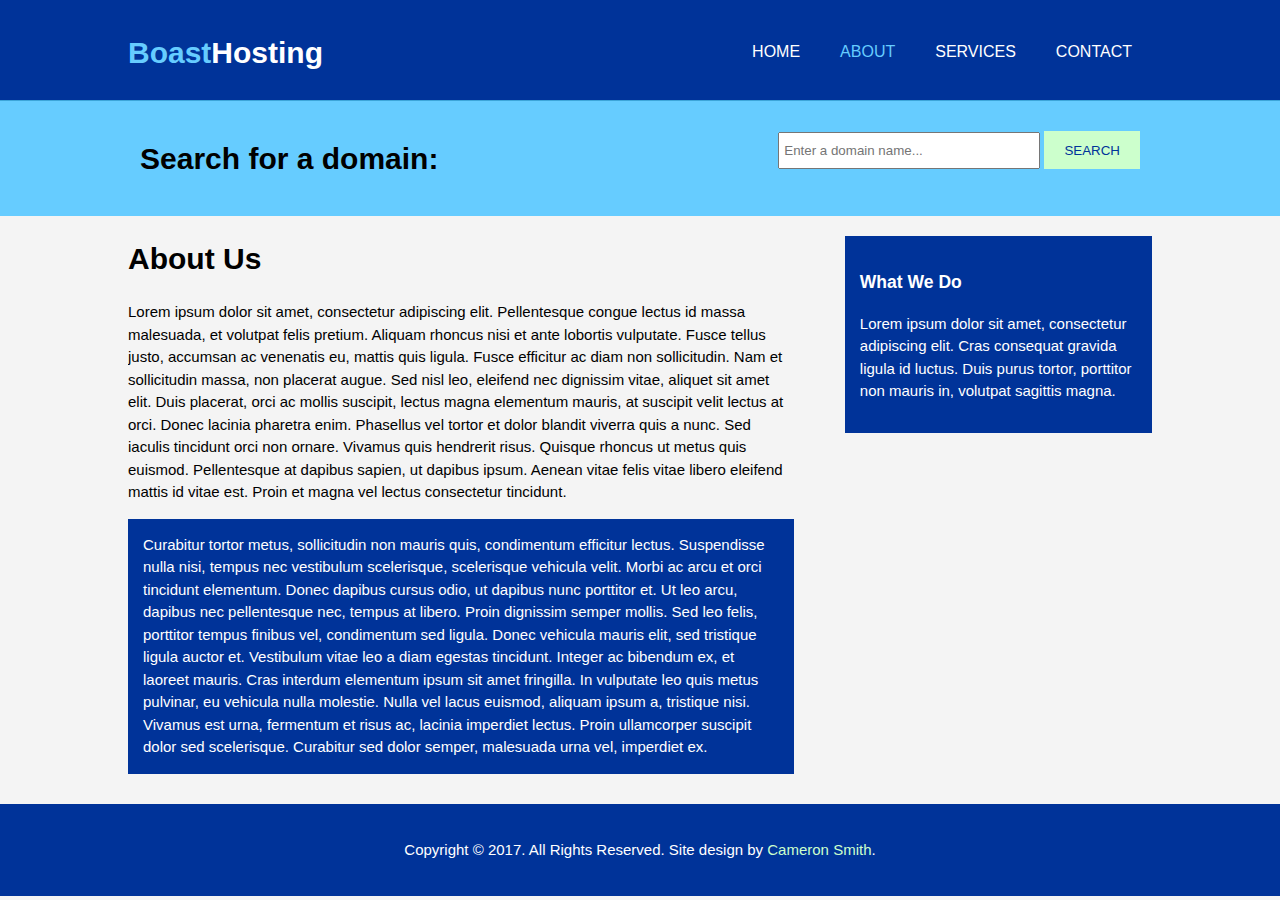
==== about.html @ 4ae9f77b "first commit" ====
<!DOCTYPE html>
<html lang="en">
  <head>
    <meta charset="utf-8">
    <meta name="viewport" content="width=device-width">
    <meta name="description" content="Affordable and professional web services">
    <meta name="keywords" content="web design, web development, web hosting, affordable web design, professional web design, professional web development, affordable web development, web services, affordable web services, professional web services">
    <meta name="author" content="Cameron Smith">
    <title>BoastHosting Web Services - About</title>
    <link rel="stylesheet" href="./css/style.css">
    <link rel="stylesheet" type="text/css" href="./css/font-awesome.min.css">
    
  </head>
  <body>

    <header>
      <div class="container">
        <div id="branding">
          <h1><span class="highlight">Boast</span>Hosting</h1>
        </div>
        <nav>
          <ul>
            <li><a href="index.html">Home</a></li>
            <li class="current"><a href="about.html">About</a></li>
            <li><a href="services.html">Services</a></li>
            <li><a href="contact.html">Contact</a></li>
          </ul>
        </nav>
      </div>
    </header>

    <section id="domain">
      <div class="container">
        <h1>Search for a domain:</h1>
        <form action="" method="post">
          <input type="text" placeholder="Enter a domain name...">
          <button type="submit" class="button_1">Search</button>
        </form>
      </div>
    </section>

    <main>
      <div class="container">
        <article id="main-col">
          <h1 class="page-title">About Us</h1>
          <p>Lorem ipsum dolor sit amet, consectetur adipiscing elit. Pellentesque congue lectus id massa malesuada, et volutpat felis pretium. Aliquam rhoncus nisi et ante lobortis vulputate. Fusce tellus justo, accumsan ac venenatis eu, mattis quis ligula. Fusce efficitur ac diam non sollicitudin. Nam et sollicitudin massa, non placerat augue. Sed nisl leo, eleifend nec dignissim vitae, aliquet sit amet elit. Duis placerat, orci ac mollis suscipit, lectus magna elementum mauris, at suscipit velit lectus at orci. Donec lacinia pharetra enim. Phasellus vel tortor et dolor blandit viverra quis a nunc. Sed iaculis tincidunt orci non ornare. Vivamus quis hendrerit risus. Quisque rhoncus ut metus quis euismod. Pellentesque at dapibus sapien, ut dapibus ipsum. Aenean vitae felis vitae libero eleifend mattis id vitae est. Proin et magna vel lectus consectetur tincidunt.</p>

          <p class="dark">Curabitur tortor metus, sollicitudin non mauris quis, condimentum efficitur lectus. Suspendisse nulla nisi, tempus nec vestibulum scelerisque, scelerisque vehicula velit. Morbi ac arcu et orci tincidunt elementum. Donec dapibus cursus odio, ut dapibus nunc porttitor et. Ut leo arcu, dapibus nec pellentesque nec, tempus at libero. Proin dignissim semper mollis. Sed leo felis, porttitor tempus finibus vel, condimentum sed ligula. Donec vehicula mauris elit, sed tristique ligula auctor et. Vestibulum vitae leo a diam egestas tincidunt. Integer ac bibendum ex, et laoreet mauris. Cras interdum elementum ipsum sit amet fringilla. In vulputate leo quis metus pulvinar, eu vehicula nulla molestie. Nulla vel lacus euismod, aliquam ipsum a, tristique nisi. Vivamus est urna, fermentum et risus ac, lacinia imperdiet lectus. Proin ullamcorper suscipit dolor sed scelerisque. Curabitur sed dolor semper, malesuada urna vel, imperdiet ex.</p>
        </article>

        <aside id="sidebar">
          <div class="dark">
            <h3>What We Do</h3>
            <p>Lorem ipsum dolor sit amet, consectetur adipiscing elit. Cras consequat gravida ligula id luctus. Duis purus tortor, porttitor non mauris in, volutpat sagittis magna.</p>
          </div>
        </aside>
      </div>
    </main>

    <footer>
      <p>Copyright &copy; 2017. All Rights Reserved. Site design by <a href="http://csmith.butlerccwebdev.net">Cameron Smith</a>.</p>
    </footer>

  </body>
</html>
---- css/style.css ----
body {
  font: 15px/1.5 Arial, Helvetica, sans-serif;
  padding: 0;
  margin: 0;
  background-color: #f4f4f4;
}

/* Global */
.container {
  width: 80%;
  margin: auto;
  overflow: hidden;
}

ul {
  margin: 0;
  padding: 0;
}

.button_1 {
  height: 38px;
  background: #CCFFCC;
  border: none;
  padding-left: 20px;
  padding-right: 20px;
  color: #003399;
  cursor: pointer;
  text-transform: uppercase;
}

.button_1:hover {
  background-color: #e1ffe1;
}

.dark {
  padding: 15px;
  background: #003399;
  color: #ffffff;
  margin-top: 10px;
  margin-bottom: 10px;
}

/* Header */
header {
  background: #003399;
  color: #ffffff;
  padding-top: 30px;
  min-height: 70px;
  border-bottom: #3DA5D9 1px solid;
}

header a {
  color: #ffffff;
  text-decoration: none;
  text-transform: uppercase;
  font-size: 16px;
}

header li {
  float: left;
  display: inline;
  padding: 0 20px 0 20px;
  list-style-type: none;
}

header #branding {
  float: left;
}

header #branding h1 {
  margin: 0;
}

header nav {
  float: right;
  margin-top: 10px;
}

header .highlight, header .current a {
  color: #66CCFF;

}

header a:hover {
  color: #66CCFF;

}

header .current a:hover {
  color: #0099CC;
}

/* Showcase */
#showcase {
  min-height: 450px;
  background: url('../img/showcase.jpg') no-repeat center center;
  background-size: cover;
  width: 100%;
  color: #003399;
}

#showcase h1 {
  margin-top: 200px;
  font-size: 55px;
  margin-bottom: -33px;
}

#showcase p {
  font-size: 20px;
  width: 30%;
  color: #000;
  margin-left: 50px;
}

/* Domain Search */
#domain {
  padding: 15px;
  color: #000000;
  background: #66CCFF;
}

#domain h1 {
  float: left;
}

#domain form {
  float: right;
  margin-top: 15px;
}

#domain input[type="text"] {
  padding: 4px;
  height: 25px;
  width: 250px;
}

/* Boxes */
#boxes {
  margin-top: 20px;
}

#boxes .box {
  float: left;
  text-align: center;
  width: 30%;
  padding: 10px;
}

#boxes .box img {
  width: 90px;
}

/* Sidebar */
aside#sidebar {
  float: right;
  width: 30%;
  margin-top: 10px;
}

aside#sidebar .quote input, aside#sidebar .quote textarea {
  width: 90%;
  padding: 5px;
}

/* Main-col */
article#main-col {
  float: left;
  width: 65%;
}

/* Services */
ul#services li {
  list-style: none;
  padding: 20px;
  border: #cccccc solid 1px;
  margin-bottom: 5px;
  background: #e6e6e6;
}

footer {
  padding: 20px;
  margin-top: 20px;
  color: #ffffff;
  background-color: #003399;
  text-align: center;
}

footer a {
  text-decoration: none;
  color: #CCFFCC;
}

/* Media Queries */
@media(max-width: 768px) {
  header #branding,
  header nav,
  header nav li,
  #domain h1,
  #domain form,
  #boxes .box,
  article#main-col,
  aside#sidebar {
    float: none;
    text-align: center;
    width: 100%;
  }

  header {
    padding-bottom: 20px;
  }

  #showcase {
    background: #0099CC;
  }

  #showcase p {
    width: 100%;
    margin-top: 50px;
    margin-left: 10px;
    color: #ffffff;
  }

  #showcase h1 {
    margin-top: 40px;
    color: #003399;
  }

  #domain button, .quote button {
    display: block;
    width: 100%;
  }

  #domain form input[type="text"], .quote input, .quote textarea {
    width: 100%;
    margin-bottom: 5px;
  }
}
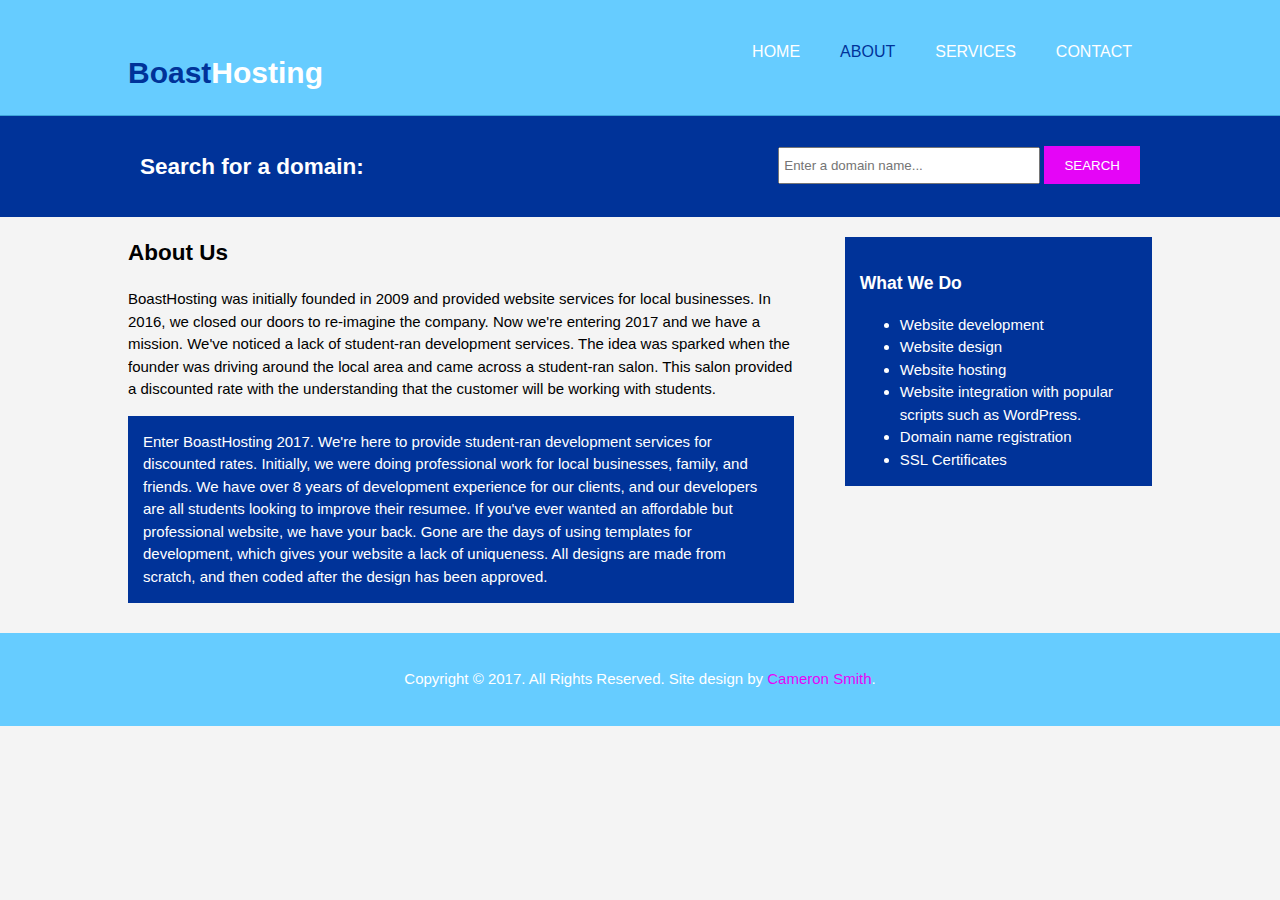
==== commit ae222b60: "All HTML documents passing validator" ====
--- a/about.html
+++ b/about.html
@@ -9,7 +9,7 @@
     <title>BoastHosting Web Services - About</title>
     <link rel="stylesheet" href="./css/style.css">
     <link rel="stylesheet" type="text/css" href="./css/font-awesome.min.css">
-    
+
   </head>
   <body>
 
@@ -31,10 +31,10 @@
 
     <section id="domain">
       <div class="container">
-        <h1>Search for a domain:</h1>
-        <form action="" method="post">
+        <h2>Search for a domain:</h2>
+        <form>
           <input type="text" placeholder="Enter a domain name...">
-          <button type="submit" class="button_1">Search</button>
+          <button type="submit" class="button_1">Search</button> <!-- Need WHMCS to do this over POST. -->
         </form>
       </div>
     </section>
@@ -42,16 +42,23 @@
     <main>
       <div class="container">
         <article id="main-col">
-          <h1 class="page-title">About Us</h1>
-          <p>Lorem ipsum dolor sit amet, consectetur adipiscing elit. Pellentesque congue lectus id massa malesuada, et volutpat felis pretium. Aliquam rhoncus nisi et ante lobortis vulputate. Fusce tellus justo, accumsan ac venenatis eu, mattis quis ligula. Fusce efficitur ac diam non sollicitudin. Nam et sollicitudin massa, non placerat augue. Sed nisl leo, eleifend nec dignissim vitae, aliquet sit amet elit. Duis placerat, orci ac mollis suscipit, lectus magna elementum mauris, at suscipit velit lectus at orci. Donec lacinia pharetra enim. Phasellus vel tortor et dolor blandit viverra quis a nunc. Sed iaculis tincidunt orci non ornare. Vivamus quis hendrerit risus. Quisque rhoncus ut metus quis euismod. Pellentesque at dapibus sapien, ut dapibus ipsum. Aenean vitae felis vitae libero eleifend mattis id vitae est. Proin et magna vel lectus consectetur tincidunt.</p>
-
-          <p class="dark">Curabitur tortor metus, sollicitudin non mauris quis, condimentum efficitur lectus. Suspendisse nulla nisi, tempus nec vestibulum scelerisque, scelerisque vehicula velit. Morbi ac arcu et orci tincidunt elementum. Donec dapibus cursus odio, ut dapibus nunc porttitor et. Ut leo arcu, dapibus nec pellentesque nec, tempus at libero. Proin dignissim semper mollis. Sed leo felis, porttitor tempus finibus vel, condimentum sed ligula. Donec vehicula mauris elit, sed tristique ligula auctor et. Vestibulum vitae leo a diam egestas tincidunt. Integer ac bibendum ex, et laoreet mauris. Cras interdum elementum ipsum sit amet fringilla. In vulputate leo quis metus pulvinar, eu vehicula nulla molestie. Nulla vel lacus euismod, aliquam ipsum a, tristique nisi. Vivamus est urna, fermentum et risus ac, lacinia imperdiet lectus. Proin ullamcorper suscipit dolor sed scelerisque. Curabitur sed dolor semper, malesuada urna vel, imperdiet ex.</p>
+          <h2 class="page-title">About Us</h2>
+          <p>BoastHosting was initially founded in 2009 and provided website services for local businesses. In 2016, we closed our doors to re-imagine the company. Now we're entering 2017 and we have a mission. We've noticed a lack of student-ran development services. The idea was sparked when the founder was driving around the local area and came across a student-ran salon. This salon provided a discounted rate with the understanding that the customer will be working with students.</p>
+          <p class="dark">Enter BoastHosting 2017. We're here to provide student-ran development services for discounted rates. Initially, we were doing professional work for local businesses, family, and friends. We have over 8 years of development experience for our clients, and our developers are all students looking to improve their resumee.
+          If you've ever wanted an affordable but professional website, we have your back. Gone are the days of using templates for development, which gives your website a lack of uniqueness. All designs are made from scratch, and then coded after the design has been approved.</p>
         </article>
 
         <aside id="sidebar">
           <div class="dark">
             <h3>What We Do</h3>
-            <p>Lorem ipsum dolor sit amet, consectetur adipiscing elit. Cras consequat gravida ligula id luctus. Duis purus tortor, porttitor non mauris in, volutpat sagittis magna.</p>
+            <ul>
+              <li>Website development</li>
+              <li>Website design</li>
+              <li>Website hosting</li>
+              <li>Website integration with popular scripts such as WordPress.</li>
+              <li>Domain name registration</li>
+              <li>SSL Certificates</li>
+            </ul>
           </div>
         </aside>
       </div>
--- a/css/style.css
+++ b/css/style.css
@@ -5,6 +5,15 @@
   background-color: #f4f4f4;
 }
 
+a {
+  color: #E505F7;
+  text-decoration: none;
+}
+
+a:hover {
+  color: #F2CCF5;
+}
+
 /* Global */
 .container {
   width: 80%;
@@ -19,17 +28,21 @@
 
 .button_1 {
   height: 38px;
-  background: #CCFFCC;
+  background: #E505F7;
   border: none;
   padding-left: 20px;
   padding-right: 20px;
-  color: #003399;
+  color: #fff;
   cursor: pointer;
   text-transform: uppercase;
 }
 
 .button_1:hover {
-  background-color: #e1ffe1;
+  background-color: #F2CCF5;
+}
+
+.light {
+  color: #fff;
 }
 
 .dark {
@@ -40,9 +53,13 @@
   margin-bottom: 10px;
 }
 
+.note {
+  color: #FF0000;
+}
+
 /* Header */
 header {
-  background: #003399;
+  background: #66CCFF;
   color: #ffffff;
   padding-top: 30px;
   min-height: 70px;
@@ -67,7 +84,7 @@
   float: left;
 }
 
-header #branding h1 {
+header #branding h2 {
   margin: 0;
 }
 
@@ -77,12 +94,11 @@
 }
 
 header .highlight, header .current a {
-  color: #66CCFF;
-
+  color: #003399;
 }
 
 header a:hover {
-  color: #66CCFF;
+  color: #003399;
 
 }
 
@@ -96,35 +112,36 @@
   background: url('../img/showcase.jpg') no-repeat center center;
   background-size: cover;
   width: 100%;
-  color: #003399;
-}
-
-#showcase h1 {
-  margin-top: 200px;
+  color: #fff;
+}
+
+#showcase h2 {
+  margin-top: 150px;
   font-size: 55px;
   margin-bottom: -33px;
 }
 
 #showcase p {
   font-size: 20px;
-  width: 30%;
+  width: 40%;
   color: #000;
-  margin-left: 50px;
+  margin-left: 35px;
 }
 
 /* Domain Search */
 #domain {
   padding: 15px;
-  color: #000000;
-  background: #66CCFF;
-}
-
-#domain h1 {
+  color: #fff;
+  background: #003399;
+}
+
+#domain h2 {
   float: left;
 }
 
 #domain form {
   float: right;
+
   margin-top: 15px;
 }
 
@@ -144,11 +161,88 @@
   text-align: center;
   width: 30%;
   padding: 10px;
+  margin-left: 20px;
+  background: #E9F2F3;
+  border: 1px solid #05DEF7;
+  border-radius: 1em;
+  height: 300px;
+}
+
+#boxes .box a {
+  color: #E505F7;
+  text-decoration: none;
+}
+
+#boxes .box a:hover {
+  color: #F2CCF5;
+}
+
+#boxes .box p, #boxes .box ol li {
+  text-align: left;
 }
 
 #boxes .box img {
   width: 90px;
 }
+
+/* Thank you page */
+#thankyou {
+  float: left;
+  color: #000;
+  height: 100%;
+  width: 100%;
+  text-align: center;
+  padding-bottom: 29%;
+}
+
+/* Contact Form */
+
+.contact {
+  margin: 20px;
+}
+
+#contactform {
+  margin: 20px;
+}
+
+.contact input[type=text], .contact input[type=email] {
+  padding: 12px 20px;
+  margin: 15px 0;
+  background-color: #f7f7fa;
+  color: #223958;
+  border: 2px solid #ccc;
+}
+
+.contact input[type=radio] {
+  margin-bottom: 20px;
+  padding-left: 20px;
+}
+
+textarea {
+  width: 50%;
+  height: 100px;
+  box-sizing: border-box;
+  border: 2px solid #ccc;
+  background-color: #f8f8f8;
+  resize: none;
+}
+
+.contact input[type=submit], .contact input[type=reset] {
+  background-color: #E505F7;
+  color: #fff;
+  width: 10%;
+  border: 1px solid #F2CCF5;
+  height: 50px;
+  text-decoration: none;
+  cursor: pointer;
+}
+
+.contact input[type=submit]:hover, .contact input[type=reset]:hover {
+  background-color: #F2CCF5;
+  color: #000;
+}
+
+/* End Contact Form */
 
 /* Sidebar */
 aside#sidebar {
@@ -157,6 +251,10 @@
   margin-top: 10px;
 }
 
+aside#sidebar ul li {
+  margin-left: 40px;
+}
+
 aside#sidebar .quote input, aside#sidebar .quote textarea {
   width: 90%;
   padding: 5px;
@@ -172,22 +270,27 @@
 ul#services li {
   list-style: none;
   padding: 20px;
-  border: #cccccc solid 1px;
-  margin-bottom: 5px;
-  background: #e6e6e6;
+  border: #05DEF7 solid 1px;
+  margin-bottom: 10px;
+  background: #E9F2F3;
 }
 
 footer {
   padding: 20px;
   margin-top: 20px;
   color: #ffffff;
-  background-color: #003399;
+  background-color: #66CCFF;
   text-align: center;
+  clear: both;
 }
 
 footer a {
   text-decoration: none;
-  color: #CCFFCC;
+  color: #E505F7;
+}
+
+footer a:hover {
+  color: #F2CCF5;
 }
 
 /* Media Queries */
@@ -195,7 +298,7 @@
   header #branding,
   header nav,
   header nav li,
-  #domain h1,
+  #domain h2,
   #domain form,
   #boxes .box,
   article#main-col,
@@ -205,8 +308,13 @@
     width: 100%;
   }
 
-  header {
-    padding-bottom: 20px;
+  header nav ul {
+    width: 100%;
+  }
+
+  header a {
+    display: block;
+    width: 100%;
   }
 
   #showcase {
@@ -220,7 +328,7 @@
     color: #ffffff;
   }
 
-  #showcase h1 {
+  #showcase h2 {
     margin-top: 40px;
     color: #003399;
   }
@@ -234,4 +342,34 @@
     width: 100%;
     margin-bottom: 5px;
   }
-}
+
+  #boxes .box {
+    float: left;
+    text-align: center;
+    width: 80%;
+    height: 100%;
+    padding: 10px;
+    margin-bottom: 10px;
+  }
+
+  textarea {
+    width: 100%;
+    height: 100px;
+    box-sizing: border-box;
+    border: 2px solid #ccc;
+    background-color: #f8f8f8;
+    resize: none;
+  }
+
+  .contact input[type=submit], .contact input[type=reset] {
+    background-color: #E505F7;
+    color: #fff;
+    width: 100%;
+    border: 1px solid #F2CCF5;
+    height: 50px;
+    text-decoration: none;
+    cursor: pointer;
+    margin-top: 20px;
+  }
+
+}
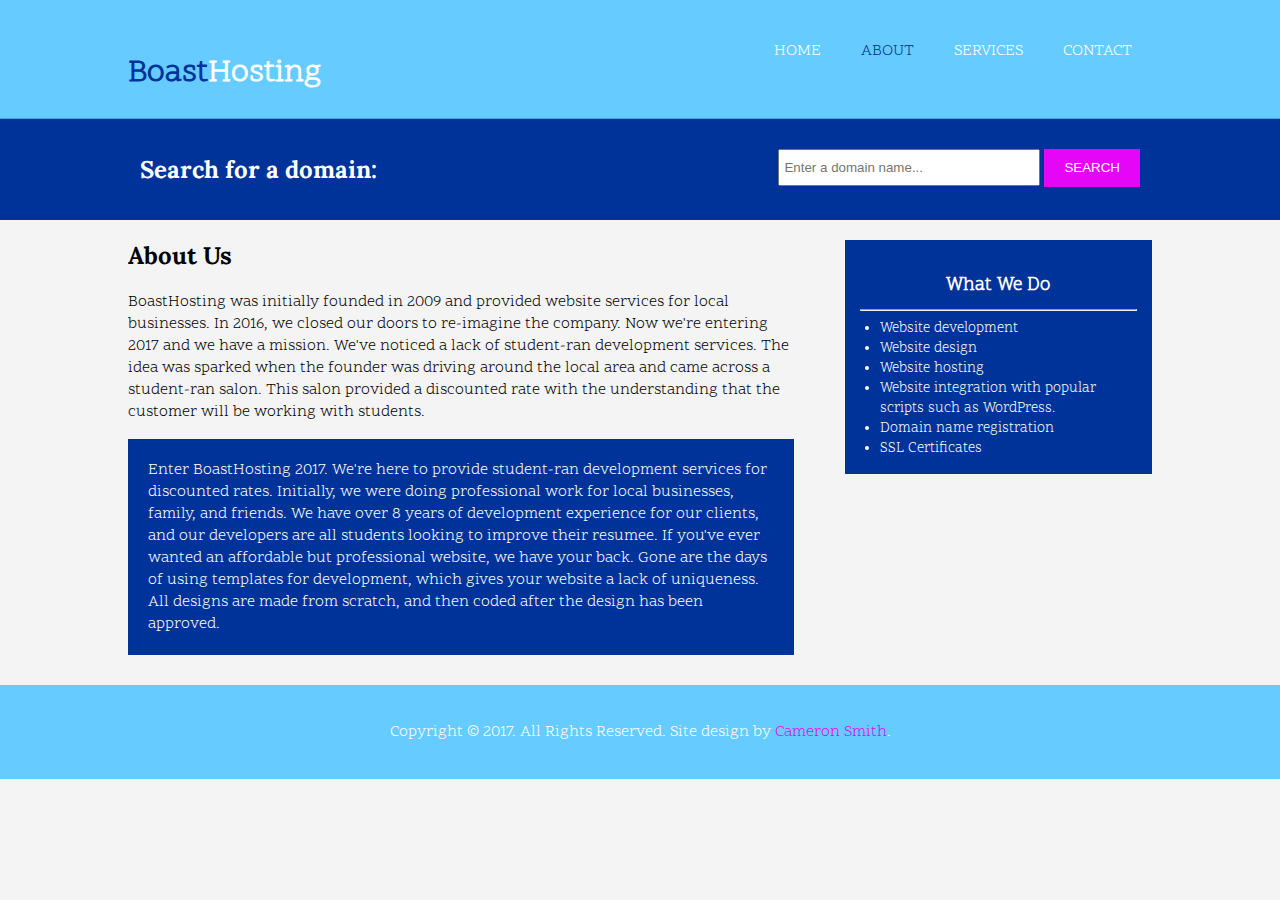
==== commit 407fe802: "HTML5 & CSS3 standard compliant. Should be ready for submission." ====
--- a/about.html
+++ b/about.html
@@ -2,14 +2,19 @@
 <html lang="en">
   <head>
     <meta charset="utf-8">
-    <meta name="viewport" content="width=device-width">
+    <meta name="viewport" content="width=device-width, initial-scale=1">
     <meta name="description" content="Affordable and professional web services">
     <meta name="keywords" content="web design, web development, web hosting, affordable web design, professional web design, professional web development, affordable web development, web services, affordable web services, professional web services">
     <meta name="author" content="Cameron Smith">
     <title>BoastHosting Web Services - About</title>
     <link rel="stylesheet" href="./css/style.css">
     <link rel="stylesheet" type="text/css" href="./css/font-awesome.min.css">
-
+    <link href="https://fonts.googleapis.com/css?family=Lora:700%7CScope+One" rel="stylesheet">
+    <script src="./js/respond.min.js"></script>
+    <!--[if lt IE 9]>
+    <script src="http://html5shiv.googlecode.com/svn/
+    trunk/html5-els.js"></script>
+    <![endif]-->
   </head>
   <body>
 
@@ -51,6 +56,7 @@
         <aside id="sidebar">
           <div class="dark">
             <h3>What We Do</h3>
+            <hr>
             <ul>
               <li>Website development</li>
               <li>Website design</li>
--- a/css/style.css
+++ b/css/style.css
@@ -1,8 +1,17 @@
 body {
-  font: 15px/1.5 Arial, Helvetica, sans-serif;
   padding: 0;
   margin: 0;
   background-color: #f4f4f4;
+  font-family: 'Scope One', serif;
+}
+
+h2 {
+  font-family: 'Lora', serif;
+}
+
+h3 {
+  margin-bottom: 10px;
+  text-align: center;
 }
 
 a {
@@ -86,6 +95,7 @@
 
 header #branding h2 {
   margin: 0;
+
 }
 
 header nav {
@@ -118,7 +128,7 @@
 #showcase h2 {
   margin-top: 150px;
   font-size: 55px;
-  margin-bottom: -33px;
+  margin-bottom: -20px;
 }
 
 #showcase p {
@@ -244,6 +254,10 @@
 
 /* End Contact Form */
 
+#main-col p.dark {
+  padding: 20px;
+}
+
 /* Sidebar */
 aside#sidebar {
   float: right;
@@ -252,7 +266,8 @@
 }
 
 aside#sidebar ul li {
-  margin-left: 40px;
+  margin-left: 20px;
+  font-size: .9em;
 }
 
 aside#sidebar .quote input, aside#sidebar .quote textarea {
